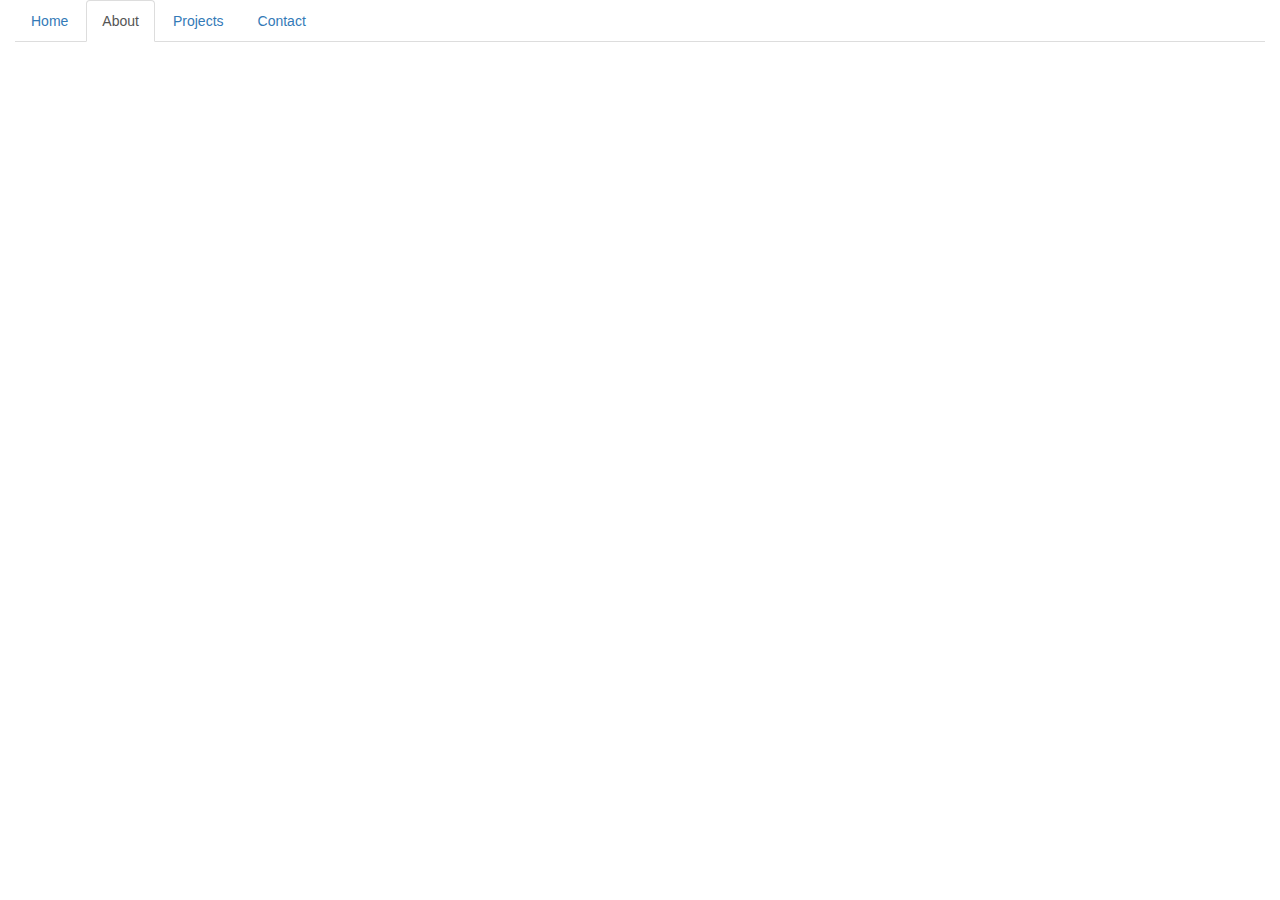
==== about.html @ e732d0e0 "html templates made with working nav bar" ====
<!DOCTYPE html>
<html lang="en" dir="ltr">
  <head>
    <meta charset="utf-8">
    <title>Maroua Akkari</title>
    <link rel="stylesheet" href="bootstrap.min.css">
    <script type="javascript" href="bootstrap.min.js"></script>
  </head>
  <body>
    <div class="container-fluid">
      <ul class="nav nav-tabs">
        <li role="presentation"><a href="index.html">Home</a></li>
        <li role="presentation" class="active"><a href="about.html">About</a></li>
        <li role="presentation"><a href="projects.html">Projects</a></li>
        <li role="presentation"><a href="contact.html">Contact</a></li>
      </ul>







    </body>
</html>
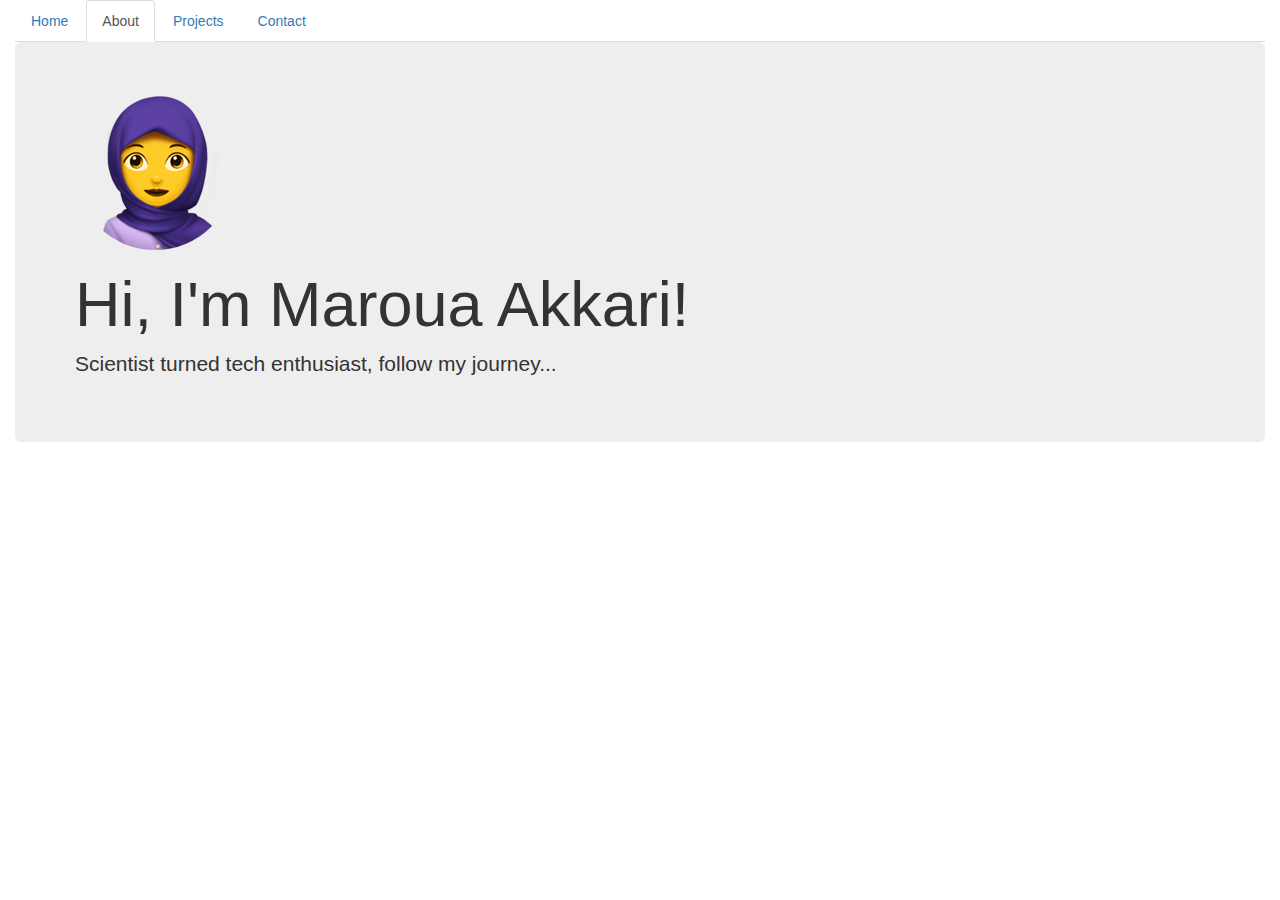
==== commit 639956e4: "added picture in header" ====
--- a/about.html
+++ b/about.html
@@ -15,6 +15,14 @@
         <li role="presentation"><a href="contact.html">Contact</a></li>
       </ul>
 
+      <div class="jumbotron">
+        <img class="emoji img-circle img-responsive" src="images/emoji_me.png" alt="emoji version of me">
+        <h1>Hi, I'm Maroua Akkari!</h1>
+        <p>Scientist turned tech enthusiast, follow my journey...</p>
+      </div>
+
+
+
 
 
 
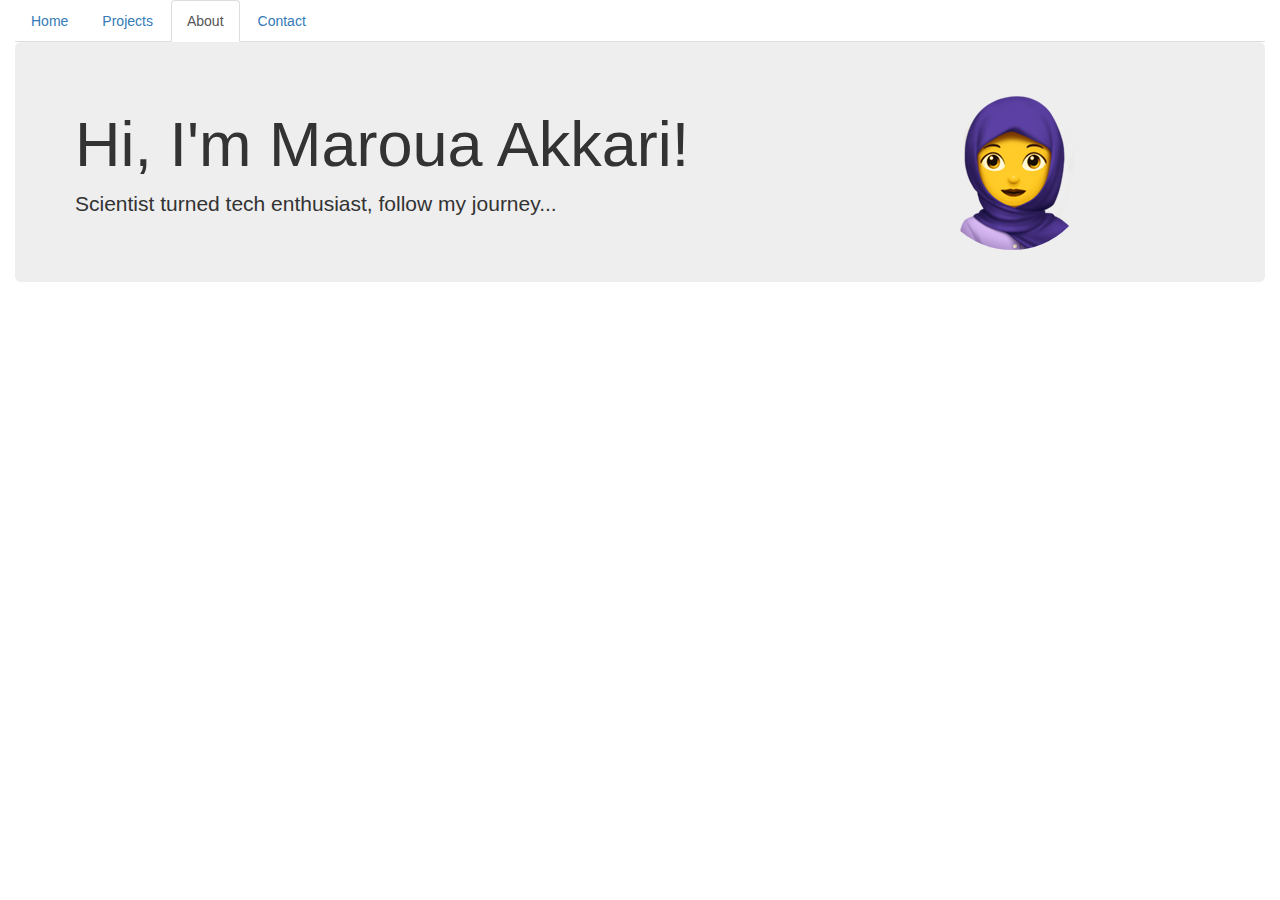
==== commit 6983f858: "empty page" ====
--- a/about.html
+++ b/about.html
@@ -5,13 +5,14 @@
     <title>Maroua Akkari</title>
     <link rel="stylesheet" href="bootstrap.min.css">
     <script type="javascript" href="bootstrap.min.js"></script>
+    <link rel="stylesheet" href="style.css">
   </head>
   <body>
     <div class="container-fluid">
       <ul class="nav nav-tabs">
         <li role="presentation"><a href="index.html">Home</a></li>
+        <li role="presentation"><a href="projects.html">Projects</a></li>
         <li role="presentation" class="active"><a href="about.html">About</a></li>
-        <li role="presentation"><a href="projects.html">Projects</a></li>
         <li role="presentation"><a href="contact.html">Contact</a></li>
       </ul>
 
@@ -23,11 +24,6 @@
 
 
 
-
-
-
-
-
-
-    </body>
+    </div>
+  </body>
 </html>
--- a/style.css
+++ b/style.css
@@ -0,0 +1,4 @@
+.emoji {
+  float: right;
+  margin-right: 10%;
+}
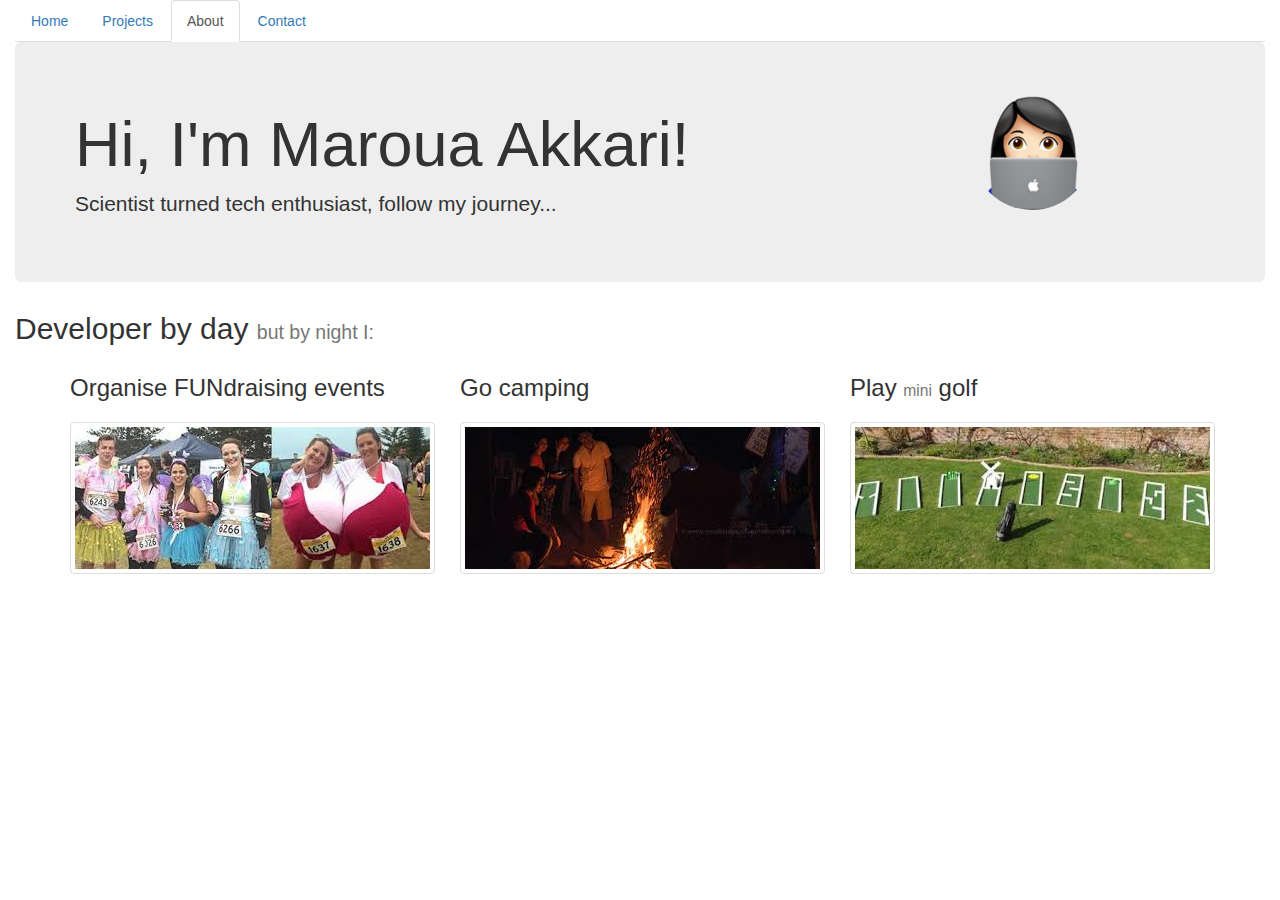
==== commit 6547375b: "added an about page" ====
--- a/about.html
+++ b/about.html
@@ -17,9 +17,28 @@
       </ul>
 
       <div class="jumbotron">
-        <img class="emoji img-circle img-responsive" src="images/emoji_me.png" alt="emoji version of me">
+        <img class="emoji img-circle img-responsive" src="images/emoji.png" alt="emoji version of me">
         <h1>Hi, I'm Maroua Akkari!</h1>
         <p>Scientist turned tech enthusiast, follow my journey...</p>
+      </div>
+
+      <h2>Developer by day <small>but by night I:</small></h2>
+
+      <div class="container">
+        <div class="row">
+          <div class="col-sm-12 col-lg-4">
+            <h3>Organise FUNdraising events<h3>
+            <img class="thumbnail" src="images/charity.jpeg" alt="Github logo">
+          </div>
+          <div class="col-sm-12 col-lg-4">
+            <h3>Go camping<h3>
+            <img class="thumbnail" src="images/camp.jpeg" alt="LinkedIn logo">
+          </div>
+          <div class="col-sm-12 col-lg-4">
+            <h3>Play <small>mini</small> golf<h3>
+            <img class="thumbnail" src="images/crazygolf.jpeg" alt="Twitter logo">
+          </div>
+        </div>
       </div>
 
 
